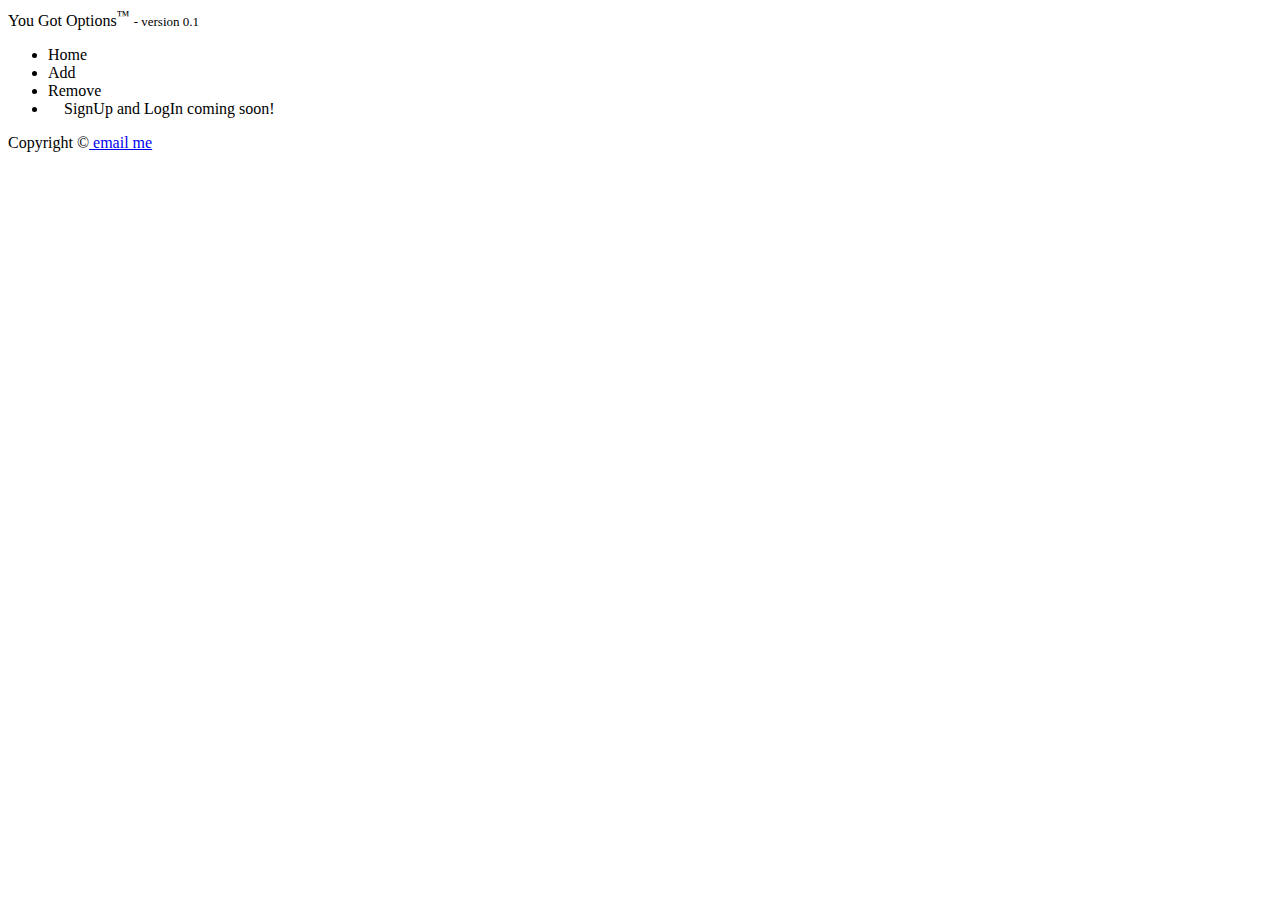
==== src/main/resources/templates/fragments.html @ b51fba67 "initial commit" ====
<!DOCTYPE html>
<html lang="en" xmlns:th="http://www.thymeleaf.org/">
<head th:fragment="head">
<!--
    /**
     * Inspired by LaunchCode
     * Created by Edward Dupre
     * Copyright 2017
     */
-->

    <title th:text="${title}">My MVC Cheeses</title>

    <!-- Bootstrap stylesheets and script -->
    <link th:href="@{/css/bootstrap.css}" rel="stylesheet" />
    <link th:href="@{/css/techjobs.css}" rel="stylesheet" />
    <script type="text/javascript" th:src="@{/js/bootstrap.js}"></script>

</head>
<body>

    <div th:fragment="page-header" class="navbar navbar-inverse navbar-fixed-top">
        <div class="container">
            <div class="navbar-header">
                <a th:href="@{/options}" class="navbar-brand">You Got Options<sup class="tm">&trade;</sup> <span style="font-size:small">- version 0.1</span></a>
            </div>
            <div class="navbar-collapse collapse">
                <ul class="nav navbar-nav">
                    <li><a th:href="@{/options}">Home</a></li>
                    <li><a th:href="@{/options/add}">Add</a></li>
                    <li><a th:href="@{/options/remove}">Remove</a></li>
                    <li><a th:href="@{/options}">&nbsp;&nbsp;&nbsp;&nbsp;SignUp and LogIn coming soon!</a></li>
                </ul>
            </div>
        </div>
    </div>

    <div th:fragment="page-footer" class="navbar navbar-inverse navbar-fixed-bottom">
        <div class="container">
            <div class="navbar-footer">
                <div class="navbar-brand">Copyright &#169;<span><a href="mailto:edwd42@gmail.com">&nbsp;email me</a></span></div>
            </div>
        </div>
    </div>

</body>
</html>
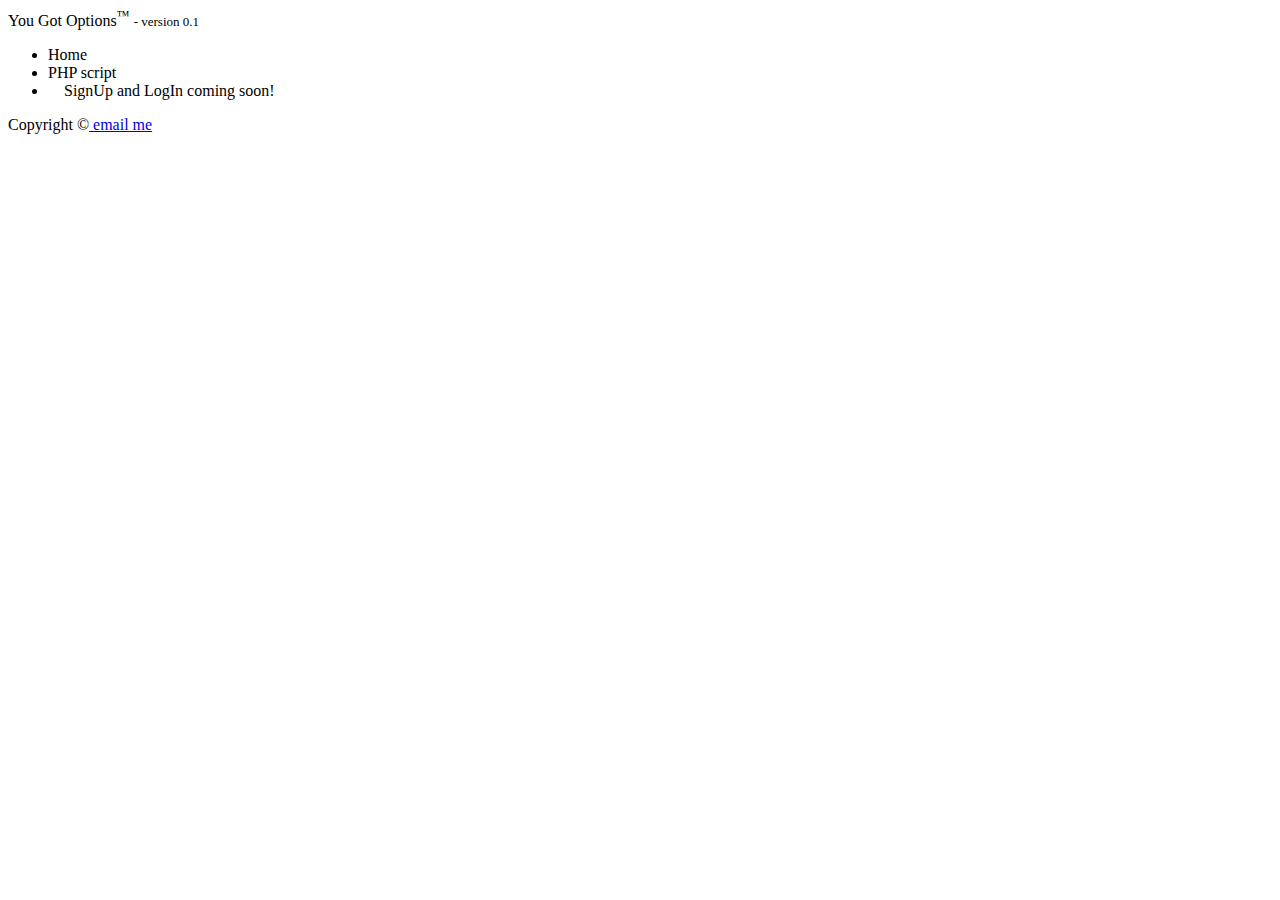
==== commit b8c9b1c6: "add charts.js and AJAX for select dropdown lists" ====
--- a/src/main/resources/templates/fragments.html
+++ b/src/main/resources/templates/fragments.html
@@ -1,47 +1,59 @@
 <!DOCTYPE html>
 <html lang="en" xmlns:th="http://www.thymeleaf.org/">
 <head th:fragment="head">
-<!--
-    /**
-     * Inspired by LaunchCode
-     * Created by Edward Dupre
-     * Copyright 2017
-     */
--->
+    <!--
+        /**
+         * Inspired by LaunchCode
+         * Created by Edward Dupre
+         * Copyright 2017
+         */
+    -->
 
-    <title th:text="${title}">My MVC Cheeses</title>
+    <title th:text="${title}">You Got Options</title>
 
     <!-- Bootstrap stylesheets and script -->
     <link th:href="@{/css/bootstrap.css}" rel="stylesheet" />
     <link th:href="@{/css/techjobs.css}" rel="stylesheet" />
-    <script type="text/javascript" th:src="@{/js/bootstrap.js}"></script>
+    <link th:href="@{/css/mystyles.css}" rel="stylesheet" />
+    <!-- script type="text/javascript" th:src="@{/js/bootstrap.js}"></script -->
 
 </head>
 <body>
 
-    <div th:fragment="page-header" class="navbar navbar-inverse navbar-fixed-top">
-        <div class="container">
-            <div class="navbar-header">
-                <a th:href="@{/options}" class="navbar-brand">You Got Options<sup class="tm">&trade;</sup> <span style="font-size:small">- version 0.1</span></a>
-            </div>
-            <div class="navbar-collapse collapse">
-                <ul class="nav navbar-nav">
-                    <li><a th:href="@{/options}">Home</a></li>
-                    <li><a th:href="@{/options/add}">Add</a></li>
-                    <li><a th:href="@{/options/remove}">Remove</a></li>
-                    <li><a th:href="@{/options}">&nbsp;&nbsp;&nbsp;&nbsp;SignUp and LogIn coming soon!</a></li>
-                </ul>
-            </div>
+<div th:fragment="page-header" class="navbar navbar-inverse navbar-fixed-top">
+    <div class="container">
+        <div class="navbar-header">
+            <a th:href="@{/options}" class="navbar-brand">You Got Options<sup class="tm">&trade;</sup> <span style="font-size:small">- version 0.1</span></a>
+        </div>
+        <div class="navbar-collapse collapse">
+            <ul class="nav navbar-nav">
+                <li><a th:href="@{/options}">Home</a></li>
+                <!--
+                                    <li><a th:href="@{/options/add}">Add</a></li>
+                                    <li><a th:href="@{/options/remove}">Remove</a></li>
+
+                <li><a th:href="@{/options/charts}">Charts</a></li>
+                -->
+                <li><a th:href="@{/options/dump_table_to_json.php}">PHP script</a></li>
+                <li><a th:href="@{/options}">&nbsp;&nbsp;&nbsp;&nbsp;SignUp and LogIn coming soon!</a></li>
+            </ul>
         </div>
     </div>
+</div>
 
-    <div th:fragment="page-footer" class="navbar navbar-inverse navbar-fixed-bottom">
-        <div class="container">
-            <div class="navbar-footer">
-                <div class="navbar-brand">Copyright &#169;<span><a href="mailto:edwd42@gmail.com">&nbsp;email me</a></span></div>
-            </div>
+<div th:fragment="page-footer" class="navbar navbar-inverse navbar-fixed-bottom">
+    <div class="container">
+        <div class="navbar-footer">
+            <div class="navbar-brand">Copyright &#169;<span><a href="mailto:edwd42@gmail.com">&nbsp;email me</a></span></div>
         </div>
     </div>
+    <script
+            src="https://code.jquery.com/jquery-3.2.1.js"
+            integrity="sha256-DZAnKJ/6XZ9si04Hgrsxu/8s717jcIzLy3oi35EouyE="
+            crossorigin="anonymous"></script>
+    <script type="text/javascript" th:src="@{/js/bootstrap.js}"></script>
+
+</div>
 
 </body>
 </html>